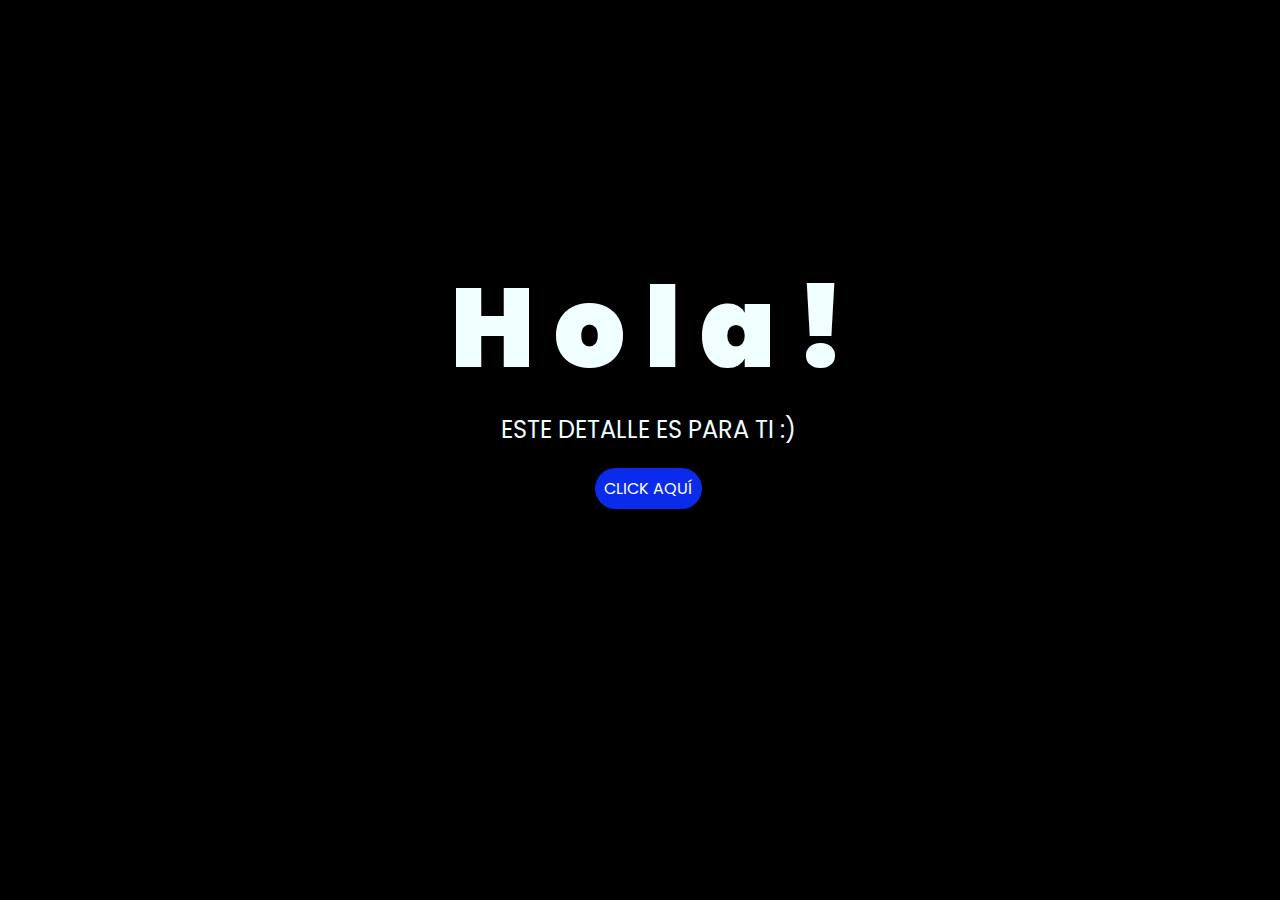
==== index.html @ 2e6727ef "flowers index" ====
<!DOCTYPE html>
<html lang="es">

<head>
    <meta charset="UTF-8">
    <meta http-equiv="X-UA-Compatible" content="IE=edge">
    <meta name="viewport" content="width=device-width, initial-scale=1.0">
    <link rel="stylesheet" href="css/style.css">
    <link rel="icon" href="img/flowers.png" type="image/x-icon">
    <title>Flowers</title>
</head>

<body>
    <div class="greetings">
        <span>H</span>
        <span>o</span>
        <span>l</span>
        <span>a</span>
        <span>!</span>
    </div>
    <div class="description">
        <span>ESTE DETALLE ES PARA TI :)</span>
    </div>
    <div class="button">
        <button class="botones">
            <a href="flower.html" style="color: #fff;">CLICK AQUÍ</a>
        </button>
    </div>

</body>

</html>
---- css/style.css ----
@import url('https://fonts.googleapis.com/css2?family=Poppins:ital,wght@0,500;1,900&display=swap');
*{
    cursor: url('../img/cursor.png') 10 10, default;
    font-family: 'Poppins',cursive;
}
body{
    cursor: url('../img/cursor.png') 10 10, default;
    color: azure;
    width: 100%;
    height: 82vh;
    display: flex;
    flex-direction: column;
    align-items: center;
    justify-content: center;
    background-color: black;
    /* padding-top: -30; */
}

.botones{
    padding: 9px;
    border-radius: 80px;
    background-color: transparent;
    border: none;
}

.botones a{
    background-color: #0a2be9;
    padding: 9px;
    border-radius: 80px;
    -webkit-border-radius: 80px;
    -moz-border-radius: 80px;
    -ms-border-radius: 80px;
    -o-border-radius: 80px;

}

.botones a:focus{
    background-color: rgb(50, 194, 194);
}

.greetings{
    font-size: 7rem;
    font-weight: 900;
}
.greetings > span{
    animation: glow 2.5s ease-in-out infinite;
}
@keyframes glow{
    0%, 100%{
        color: #fff;
        text-shadow: 0 0 12px #39c6d6, 0 0 50px #39c6d6, 0 0 100px #39c6d6;
    }
    10%, 90%{
        color: #111;
        text-shadow: none;
    }
}
.greetings > span:nth-child(2){
    animation-delay: .2s ;
}
.greetings > span:nth-child(3){
    animation-delay: .4s ;
}
.greetings > span:nth-child(4){
    animation-delay: .6s;
}
.greetings > span:nth-child(5){
    animation-delay: .8s;
}
.greetings > span:nth-child(6){
    animation-delay: 1s;
}

.description{
    font-size: 1.5rem;
    margin-bottom: 20px;
}

.button a{
    text-decoration: none;
    font-size: 1rem;
    color: #111;
}

@media screen and (max-width:574px){
    .greetings{
        display: block;
        font-size: 4rem;
        font-weight: 800;
        text-align: center;
    }
    .description{
        font-size: 2rem;
    }
    
    .button a{
        font-size: 1rem;
    }
}
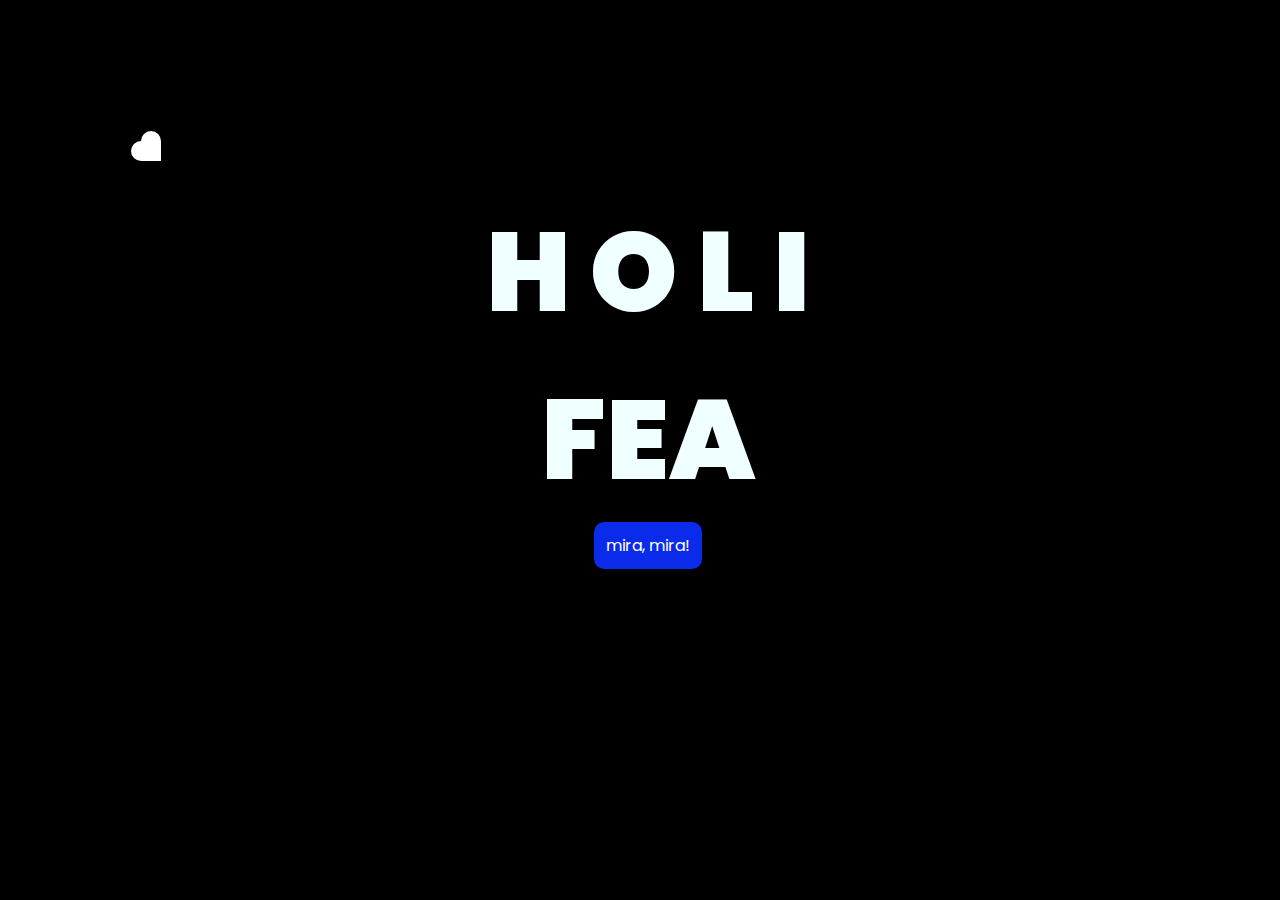
==== commit fc76e223: "upgrades" ====
--- a/index.html
+++ b/index.html
@@ -13,19 +13,63 @@
 <body>
     <div class="greetings">
         <span>H</span>
-        <span>o</span>
-        <span>l</span>
-        <span>a</span>
-        <span>!</span>
+        <span>O</span>
+        <span>L</span>
+        <span>I</span>
+        <span></span>
+        <span class="centered">FEA</span>
     </div>
-    <div class="description">
-        <span>ESTE DETALLE ES PARA TI :)</span>
-    </div>
+
     <div class="button">
         <button class="botones">
-            <a href="flower.html" style="color: #fff;">CLICK AQUÍ</a>
+            <a href="flower.html" style="color: #fff;">mira, mira!</a>
         </button>
     </div>
+
+    <div id="heart"></div>
+
+    <style>
+
+        #heart{
+            --size: 20px;
+            --color: #fff;
+            transform:rotate(45deg);
+            position: absolute;
+            top: 0;
+            left: 0;
+            animation:beat 1s infinite alternate ease-in-out;
+        }
+        @keyframes beat{
+            to{
+            transform: rotate(45deg);
+            }
+        }
+
+        #heart,
+        #heart::before,
+        #heart::after{
+            width: var(--size);
+            height: var(--size);
+            background:var(--color);
+        }
+        #heart::before,
+        #heart::after{
+            content:'';
+            display: block;
+            border-radius:50%;
+        }
+        #heart::before{
+            margin-top: calc(var(--size)*-.5);
+
+        }
+        #heart::after{
+            margin-top: calc(var(--size)* -0.5);
+            margin-left: calc(var(--size)* -0.5);
+        }
+
+    </style>
+
+    <script src="script.js"></script>
 
 </body>
 
--- a/css/style.css
+++ b/css/style.css
@@ -3,6 +3,7 @@
     cursor: url('../img/cursor.png') 10 10, default;
     font-family: 'Poppins',cursive;
 }
+
 body{
     cursor: url('../img/cursor.png') 10 10, default;
     color: azure;
@@ -16,6 +17,12 @@
     /* padding-top: -30; */
 }
 
+.centered {
+    text-align: center;
+    display: block;
+    margin: 0 auto;
+}
+
 .botones{
     padding: 9px;
     border-radius: 80px;
@@ -25,12 +32,8 @@
 
 .botones a{
     background-color: #0a2be9;
-    padding: 9px;
-    border-radius: 80px;
-    -webkit-border-radius: 80px;
-    -moz-border-radius: 80px;
-    -ms-border-radius: 80px;
-    -o-border-radius: 80px;
+    padding: 12px;
+    border-radius: 10px;
 
 }
 
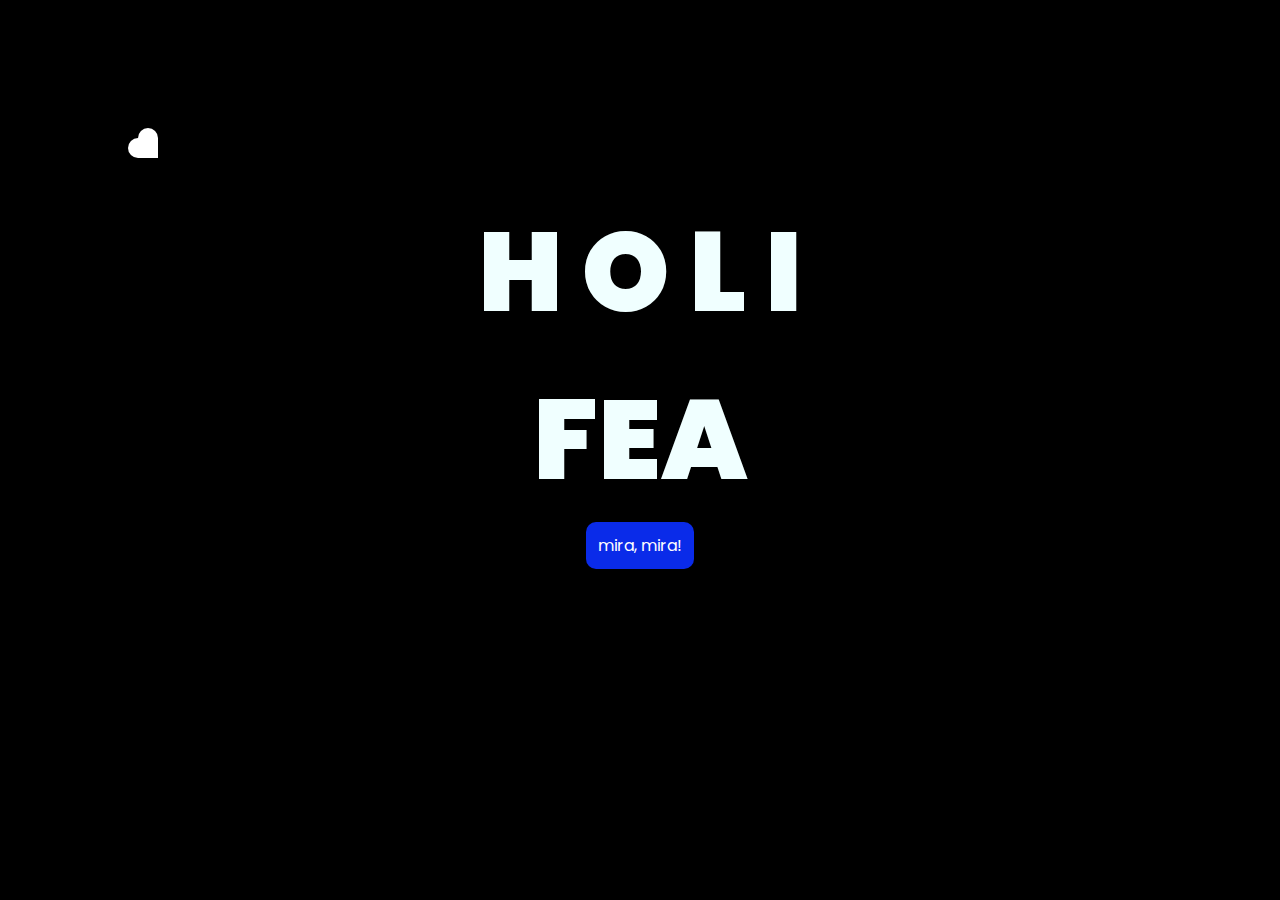
==== commit 4b168000: "ajust letter of song" ====
--- a/index.html
+++ b/index.html
@@ -6,8 +6,8 @@
     <meta http-equiv="X-UA-Compatible" content="IE=edge">
     <meta name="viewport" content="width=device-width, initial-scale=1.0">
     <link rel="stylesheet" href="css/style.css">
-    <link rel="icon" href="img/flowers.png" type="image/x-icon">
-    <title>Flowers</title>
+    <link rel="icon" href="img/icono.webp" type="image/x-icon">
+    <title>Holaaa!</title>
 </head>
 
 <body>
--- a/css/style.css
+++ b/css/style.css
@@ -7,7 +7,6 @@
 body{
     cursor: url('../img/cursor.png') 10 10, default;
     color: azure;
-    width: 100%;
     height: 82vh;
     display: flex;
     flex-direction: column;
